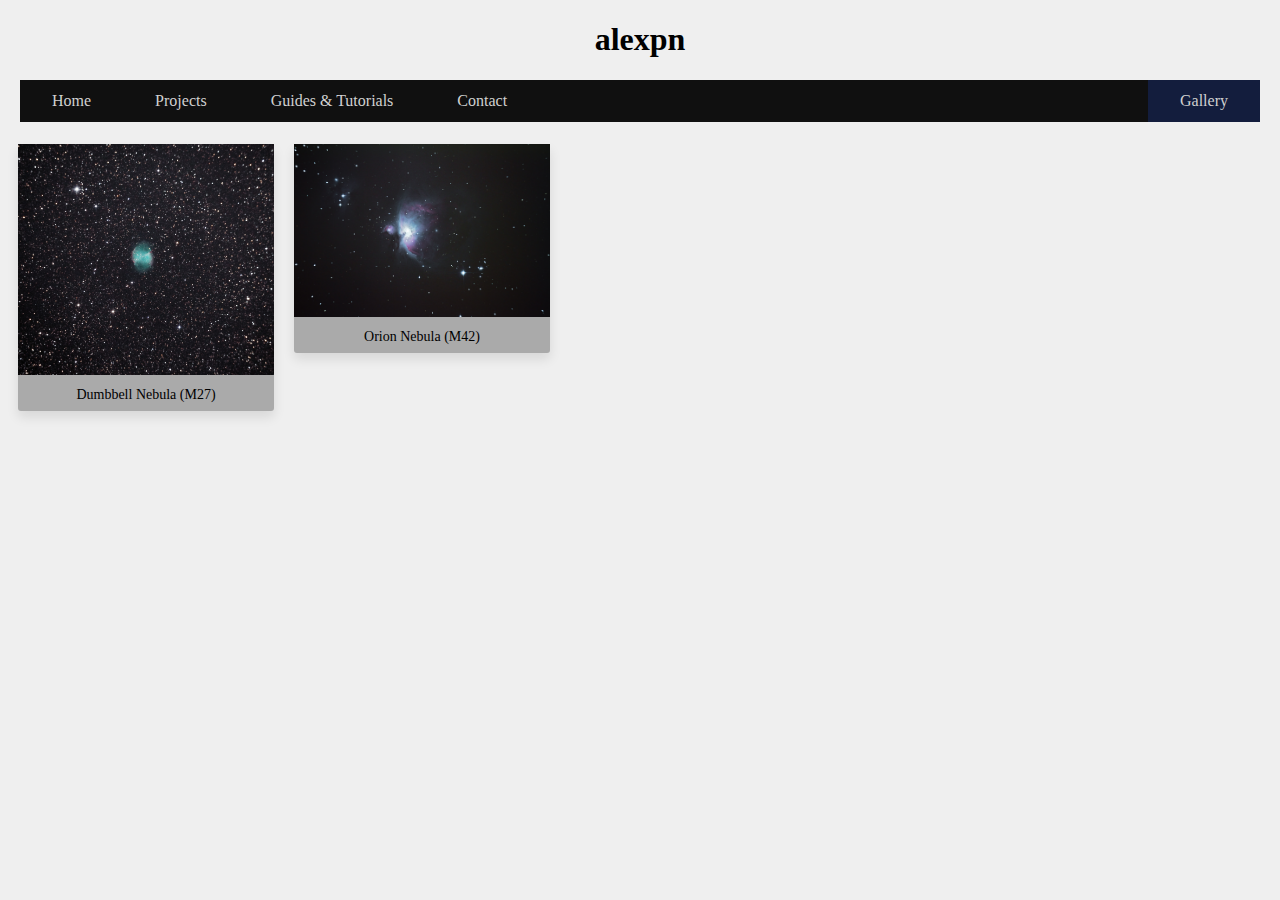
==== gallery.html @ 3686b593 "added files, modified gem_h" ====
<!DOCTYPE html>
<html>
<head>
<link rel="stylesheet" type="text/css" href="css/pagestyle.css">
</head>
<body>
<h1>alexpn</h1>
<ul class="ul_h">
	<li><a href="index.html">Home</a></li>
	<li class="dropdown">
		<a class="dropelement" href="projects.html">Projects</a>
		<div class="dropdown-content">
			<a href="projects/gem_h.html">German Equatorial Mount (Hardware)</a>
			<a href="projects/gem_s.html">German Equatorial Mount (Software)</a>
			<a href="#">Filter Wheel</a>
			<a href="#">Peltier Controller</a>
		</div>
	</li>
	<li class="dropdown">
		<a class="dropelement" href="tutorials.html">Guides &amp Tutorials</a>
		<div class="dropdown-content">
			<a href="tutorials/gettingstarted.html">Getting Started in Astronomy</a>
			<a href="tutorials/comparison.html">Comparison of Telescope Types</a>
		</div>
	</li>
	<li><a href="contact.html">Contact</a></li>
	<li class="active" style="float:right;background-color:#131d3d;"><a href="gallery.html">Gallery</a></li>
</ul>


<div class="gallery">
	<a href="images/dumbbell.jpg">
		<img src="images/dumbbell.jpg" width="256">
	</a>
	<div class="title">Dumbbell Nebula (M27)</div>
</div>
<div class="gallery">
	<a href="images/orion.jpg">
		<img src="images/orion.jpg" width="256">
	</a>
	<div class="title">Orion Nebula (M42)</div>
</div>
</body>
</html>
---- css/pagestyle.css ----
body {
	background-color: #efefef;
}

h1 {
	text-align: center;
	font-family: verdana;
}

h2 {
	text-align: center;
	font-family: verdana;
	font-variant: small-caps;
	padding-bottom: 32px;
}


h3 {
	text-align: left;
	font-family: verdana;
	font-variant: small-caps;
	padding-top: 32px;
}

p {
	font-size: 14px;
	font-family: arial;
}


ul.list li {
	float: none;
	list-style-type: circle;
}


/*column content*/
ul.ul_c {
	display: table;
	width: 100%;
    padding: 0;
    overflow: hidden;
}

ul.ul_c li {
	display: table-cell;
	width: 30%;
	padding: 1.5%;
}

button {
	border-radius: 6px;
	border: none;
	display: inline-block;
	margin: 2px;
	width: 44%;
}

/*horizontal navigation bar*/
ul.ul_h {
    list-style-type: none;
    margin: 12px;
    padding: 0;
    overflow: hidden;
    background-color: #101010;
}

/*vertical navigation bar*/
ul.ul_v {
    list-style-type: none;
    margin: 12px;
	max-width: 192px;
    top: 128px;
	padding: 0;
    overflow: hidden;
	position: absolute;
    background-color: #c1c1c1;
	border-radius: 6px;
}

div.navmargin {
	padding:2px 248px;
	height:2000px;
}

li {
	float: left;
}

li.vnav {
	float: none;
}

li.vnav a {
	display: block;
	color: black;
	text-align: left;
	padding: 8px 8px;
	text-decoration: none;
	font-family: verdana;
	font-size: 14px;
	border-radius: 6px;
}

li a, .dropelement {
	display: block;
	color: #d0d0d0;
	text-align: center;
	padding: 12px 32px;
	text-decoration: none;
	font-family: verdana;
}

li a:hover, .dropdown:hover .dropelement {
    background-color: #3a58b8;
}
li.vnav a:hover {
    background-color: #dddddd;
}

li.dropdown {
	display: inline-block;
}

.active {
    background-color: #363695;
}

.dropdown-content {
	display: none;
	position: absolute;
	background-color: #202020;
	min-width: 160px;
	box-shadow: 0px 8px 8px 0px rgba(0,0,0,0.2);
	z-index: 1;
}

.dropdown-content a {
	color: #d0d0d0;
	padding: 12px 16px;
	font-size: 14px;
	text-decoration: none;
	display: block;
	text-align: left;
}

.dropdown:hover .dropdown-content {
    display: block;
}

.dropdown-content a:hover {
	background-color: #425eb8;
}




div.gallery {
	margin: 10px;
	background-color: #aaaaaa;
	float: left;
	width: 256px;
	border-radius: 3px;
	box-shadow: 0px 6px 12px 0px rgba(0,0,0,0.1);
}

div.gallery:hover {
	box-shadow: 0px 4px 4px 0px rgba(0,0,0,0.2), 0px 8px 8px 0px rgba(0,0,0,0.15);
}

div.gallery img {
	width: 100%;
	height: auto;
}

div.title {
	padding: 8px;
	text-align: center;
	font-size: 14px;
	font-family: tahoma;
}

.tooltip {
	position: relative;
	display: inline-block;
}


.tooltip .tooltiptext {
    visibility: hidden;
    width: 248px;
    background-color: #101010;
    color: #d0d0d0;
    text-align: left;
	font-size: 12px;
	font-family: tahoma;
    border-radius: 4px;
    padding: 4px 4px;
    position: absolute;
    z-index: 1;
    top: 100%;
    left: 50%;
    margin-left: -128px;
	opacity: 0;
    transition: opacity 0.5s;
}

.tooltip:hover .tooltiptext {
	visibility: visible;
	opacity: 1;
}
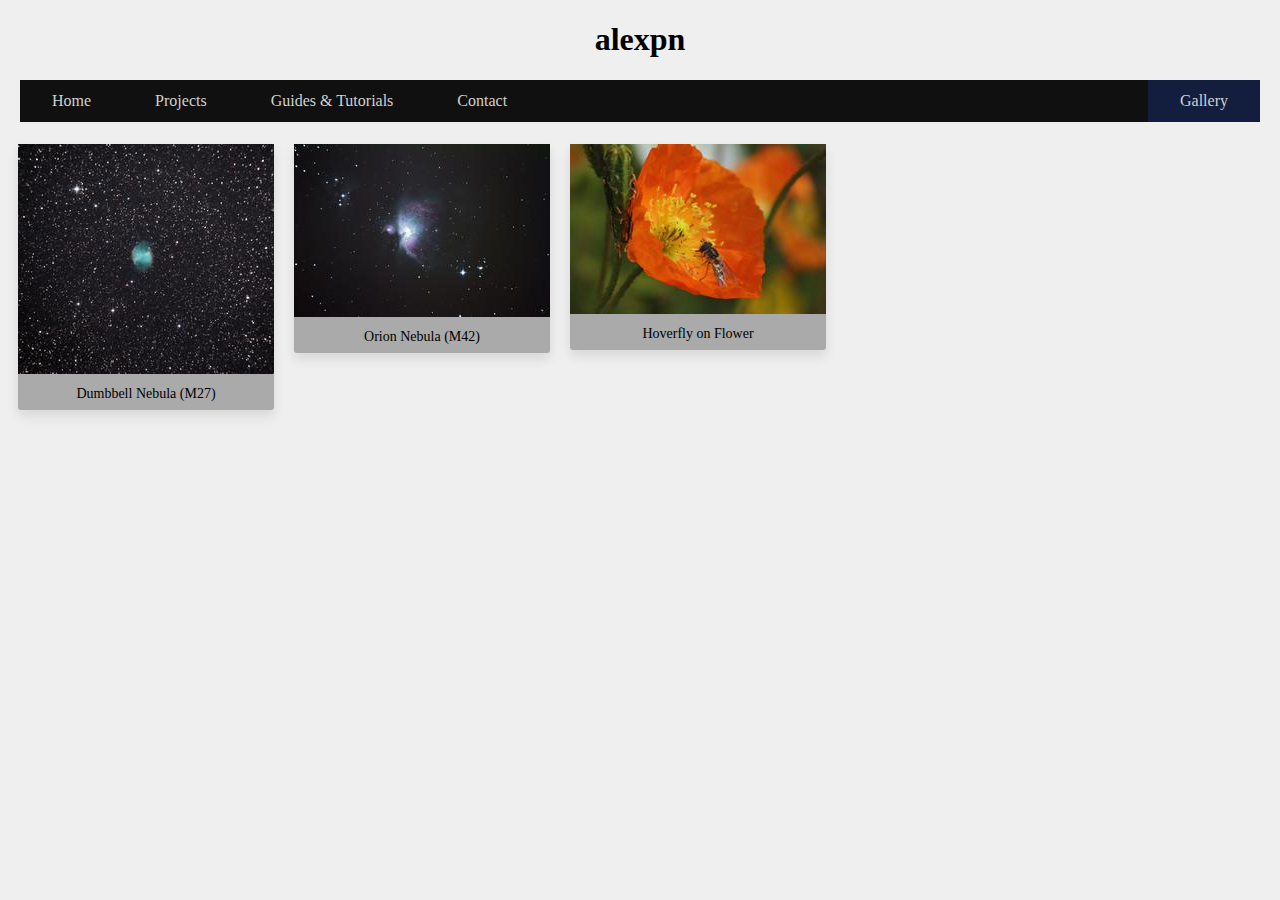
==== commit cdcd2703: "add thumbnail generation script, made thumbnails" ====
--- a/gallery.html
+++ b/gallery.html
@@ -1,6 +1,7 @@
 <!DOCTYPE html>
 <html>
 <head>
+<meta charset="utf-8"/>
 <link rel="stylesheet" type="text/css" href="css/pagestyle.css">
 </head>
 <body>
@@ -11,9 +12,12 @@
 		<a class="dropelement" href="projects.html">Projects</a>
 		<div class="dropdown-content">
 			<a href="projects/gem_h.html">German Equatorial Mount (Hardware)</a>
+			<a href="projects/fpgaedgedetect.html">FPGA Edge Detection</a>
+<!--
 			<a href="projects/gem_s.html">German Equatorial Mount (Software)</a>
 			<a href="#">Filter Wheel</a>
 			<a href="#">Peltier Controller</a>
+-->		
 		</div>
 	</li>
 	<li class="dropdown">
@@ -21,24 +25,35 @@
 		<div class="dropdown-content">
 			<a href="tutorials/gettingstarted.html">Getting Started in Astronomy</a>
 			<a href="tutorials/comparison.html">Comparison of Telescope Types</a>
+			<a href="tutorials/jscsssyntax.html">JS/CSS Syntax Highlighting</a>
 		</div>
 	</li>
 	<li><a href="contact.html">Contact</a></li>
 	<li class="active" style="float:right;background-color:#131d3d;"><a href="gallery.html">Gallery</a></li>
 </ul>
 
-
-<div class="gallery">
+<div class="tooltip gallery">
 	<a href="images/dumbbell.jpg">
-		<img src="images/dumbbell.jpg" width="256">
+		<img src="images/thumbnails/dumbbell.jpg" width="256">
 	</a>
 	<div class="title">Dumbbell Nebula (M27)</div>
+	<span class="tooltiptext">A small planetary nebula that is a great target for amateur astronomers. Also a prime candidate for narrowband imaging.</span>
 </div>
-<div class="gallery">
+
+<div class="tooltip gallery">
 	<a href="images/orion.jpg">
-		<img src="images/orion.jpg" width="256">
+		<img src="images/thumbnails/orion.jpg" width="256">
 	</a>
 	<div class="title">Orion Nebula (M42)</div>
+	<span class="tooltiptext">One of the brightest nebulae in our galaxy. It is even visible without any visual aid on clear nights.</span>
+</div>
+
+<div class="tooltip gallery">
+	<a href="images/macro_01.jpg">
+		<img src="images/thumbnails/macro_01.jpg" width="256">
+	</a>
+	<div class="title">Hoverfly on Flower</div>
+	<span class="tooltiptext">Taken near Glacier View, AK with Canon 100mm f/2.8 USM</span>
 </div>
 </body>
 </html>
--- a/css/pagestyle.css
+++ b/css/pagestyle.css
@@ -30,7 +30,6 @@
 
 ul.list li {
 	float: none;
-	list-style-type: circle;
 }
 
 
@@ -79,8 +78,7 @@
 }
 
 div.navmargin {
-	padding:2px 248px;
-	height:2000px;
+	padding: 2em 8em 14em 14em;
 }
 
 li {
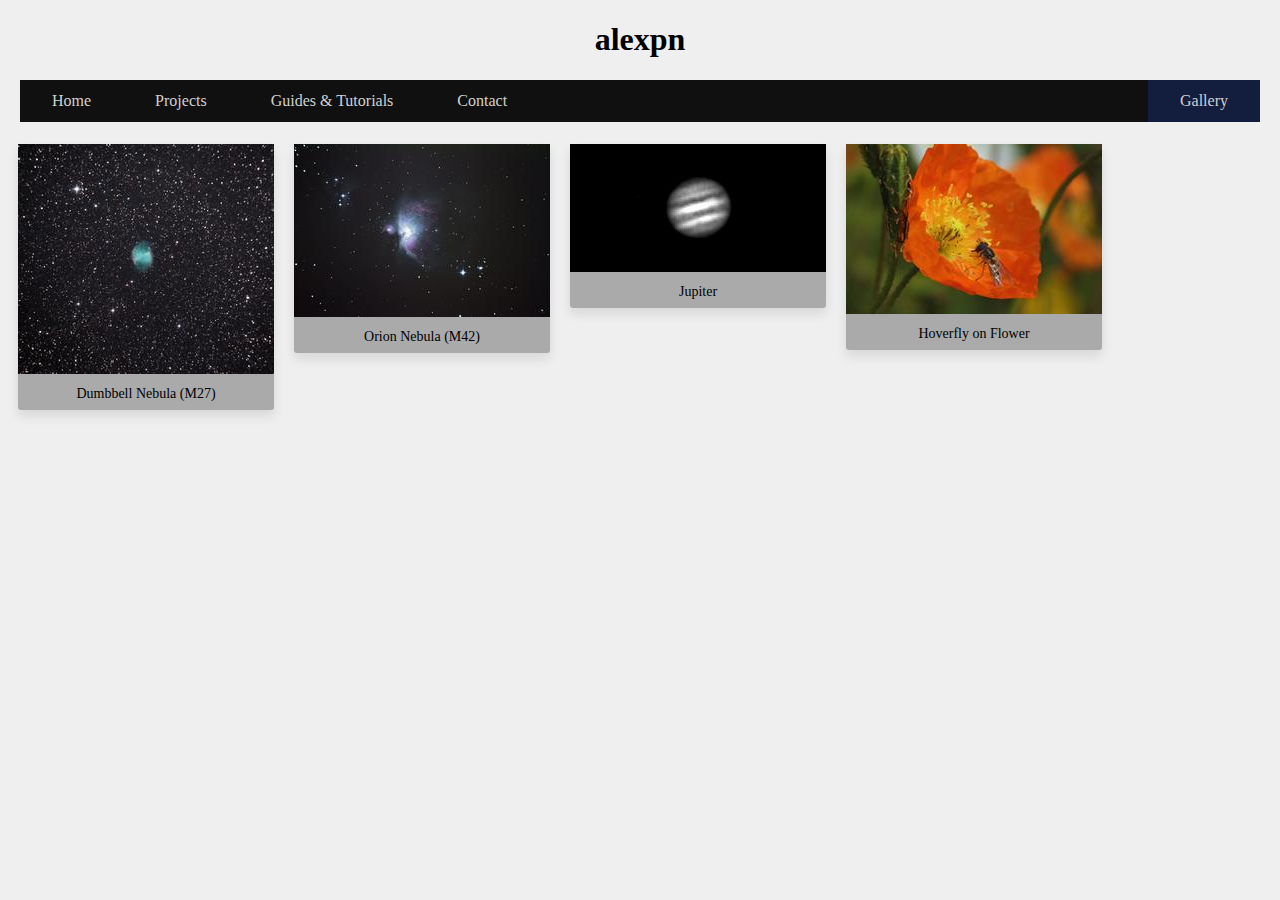
==== commit 39d4de67: "add images, worked on fpga edge detect" ====
--- a/gallery.html
+++ b/gallery.html
@@ -49,6 +49,14 @@
 </div>
 
 <div class="tooltip gallery">
+	<a href="images/jupiter.jpg">
+		<img src="images/thumbnails/jupiter.jpg" width="256">
+	</a>
+	<div class="title">Jupiter</div>
+	<span class="tooltiptext">Taken through a 152mm f/4 Newtonian with ASI120mm</span>
+</div>
+
+<div class="tooltip gallery">
 	<a href="images/macro_01.jpg">
 		<img src="images/thumbnails/macro_01.jpg" width="256">
 	</a>
